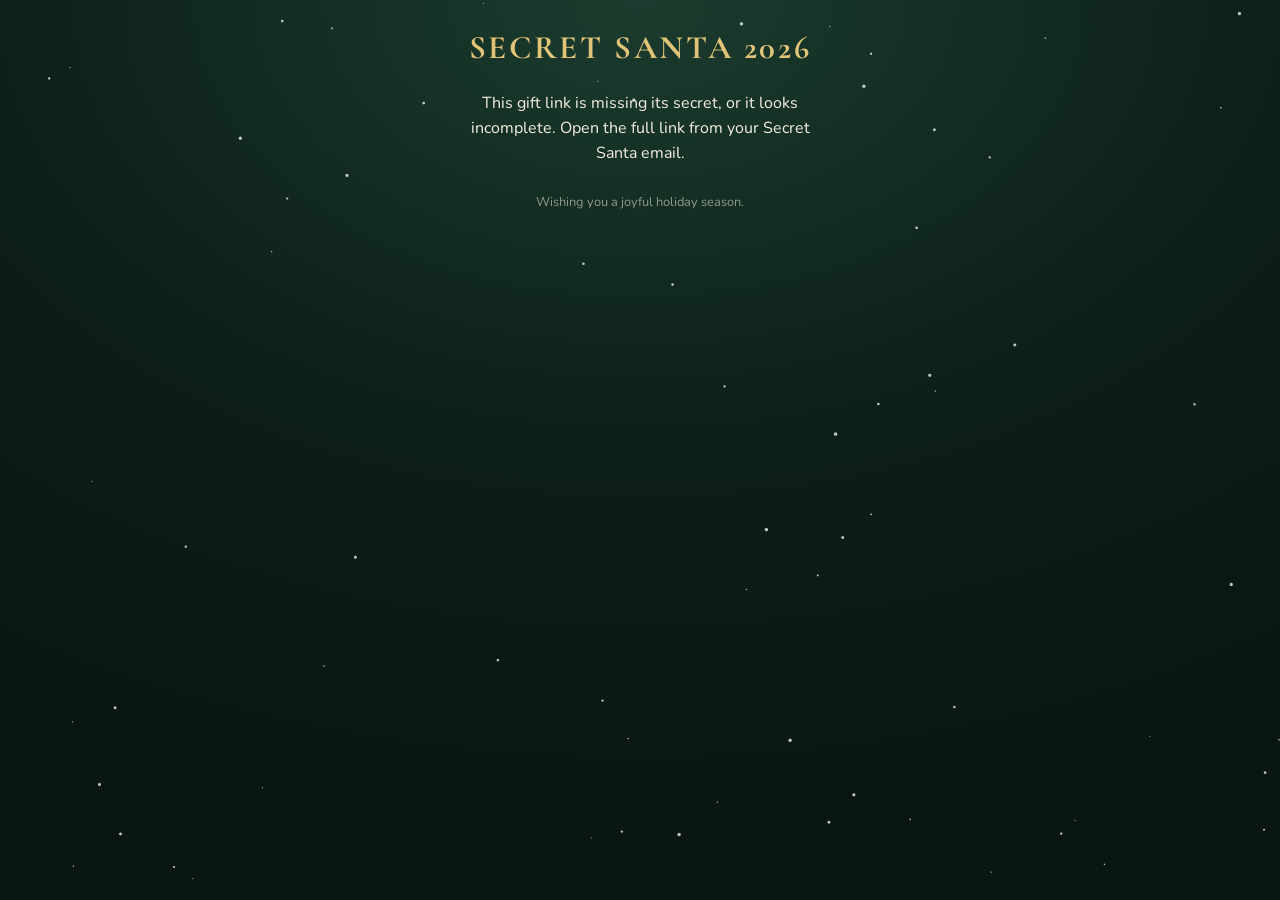
==== open/index.html @ a26c8682 "Replace the Christmas riddle pool" ====
<!DOCTYPE html>
<html lang="en">
<head>
  <meta charset="utf-8">
  <meta name="viewport" content="width=device-width, initial-scale=1, viewport-fit=cover">
  <meta name="robots" content="noindex">
  <meta name="theme-color" content="#10241c">
  <title>Secret Santa 2026</title>
  <link rel="preconnect" href="https://fonts.googleapis.com">
  <link rel="preconnect" href="https://fonts.gstatic.com" crossorigin>
  <link href="https://fonts.googleapis.com/css2?family=Cormorant+Garamond:ital,wght@0,500;0,700;1,500&family=Nunito:wght@400;600;700&display=swap" rel="stylesheet">
  <style>
    :root {
      --bg0: #0d1f19;
      --bg1: #163226;
      --gold: #e2c479;
      --gold-dim: #c9a54e;
      --cream: #f6efe0;
      --red: #b42732;
      --red-dark: #7e1820;
      --ink: #f7f1e4;
      --muted: #d7cdb6;
    }
    * { box-sizing: border-box; -webkit-tap-highlight-color: transparent; }
    html, body { margin: 0; padding: 0; min-height: 100%; }
    body {
      font-family: Nunito, system-ui, sans-serif;
      background: radial-gradient(1200px 800px at 50% 0%, #1b3c2e 0%, var(--bg0) 55%, #0a1612 100%);
      color: var(--ink);
      overflow-x: hidden;
    }
    .snow, .confetti {
      position: fixed; inset: 0; pointer-events: none; z-index: 5;
    }
    .wrap {
      width: min(560px, 100%);
      margin: 0 auto;
      padding: calc(28px + env(safe-area-inset-top)) 20px 48px;
      position: relative;
      z-index: 2;
      text-align: center;
    }
    header h1 {
      font-family: "Cormorant Garamond", Georgia, serif;
      font-weight: 700;
      letter-spacing: 0.08em;
      font-size: clamp(1.35rem, 5.4vw, 2.05rem);
      margin: 0 0 6px;
      padding: 0;
      color: var(--gold);
      text-transform: uppercase;
    }
    .hello {
      font-family: "Cormorant Garamond", Georgia, serif;
      font-size: clamp(2rem, 9vw, 3.1rem);
      font-style: italic;
      margin: 0 0 8px;
    }
    .hint {
      color: var(--muted);
      font-size: 1rem;
      margin: 0 auto 22px;
      max-width: 22em;
      line-height: 1.5;
    }
    .stage {
      position: relative;
      margin: 0 auto 8px;
      perspective: 900px;
      touch-action: none;
      user-select: none;
    }
    .gift {
      position: relative;
      width: min(64vw, 250px);
      height: min(46vw, 180px);
      margin: 28px auto 18px;
      transform-style: preserve-3d;
      transition: transform 0.8s cubic-bezier(.2,.8,.2,1);
    }
    .gift.opened { transform: scale(0.96) translateY(6px); margin-bottom: 28px; }
    .box, .lid {
      position: absolute; left: 0; right: 0;
    }
    .box {
      bottom: 0; height: 72%;
      background: linear-gradient(180deg, #c4333d 0%, var(--red) 40%, var(--red-dark) 100%);
      border-radius: 6px 6px 10px 10px;
      box-shadow: 0 18px 30px rgba(0,0,0,.35), inset 0 0 0 2px rgba(255,255,255,.06);
    }
    .box::before, .lid::before {
      content: "";
      position: absolute; left: 50%; top: 0; bottom: 0;
      width: 18%;
      transform: translateX(-50%);
      background: linear-gradient(90deg, #b8913c, var(--gold), #f3e2a6 45%, var(--gold), #b8913c);
    }
    .box::after {
      content: "";
      position: absolute; left: 0; right: 0; top: 42%;
      height: 18%;
      background: linear-gradient(180deg, #b8913c, var(--gold), #f3e2a6 45%, var(--gold), #b8913c);
    }
    .lid {
      top: 0; height: 32%;
      background: linear-gradient(180deg, #d34850, #b32732);
      border-radius: 8px 8px 3px 3px;
      transform-origin: top center;
      z-index: 3;
      box-shadow: 0 6px 0 #6a1218;
      transition: transform 1s cubic-bezier(.2,.7,.2,1);
    }
    .lid::after {
      content: "";
      position: absolute; left: 0; right: 0; top: 55%;
      height: 22%;
      background: linear-gradient(180deg, #b8913c, var(--gold), #f3e2a6 45%, var(--gold), #b8913c);
    }
    .gift.opened .lid {
      transform: translateY(-118%) rotateX(-16deg) scale(.96);
      box-shadow: 0 10px 24px rgba(0,0,0,.25);
    }
    .bow {
      position: absolute; left: 50%; top: -18%;
      width: 86px; height: 54px;
      transform: translateX(-50%);
      z-index: 4;
    }
    .bow .loop {
      position: absolute; top: 8px; width: 42px; height: 32px;
      background: radial-gradient(circle at 40% 40%, #f3e2a6, var(--gold) 55%, #9a7428);
      border-radius: 50%;
    }
    .bow .loop.l { left: 0; }
    .bow .loop.r { right: 0; }
    .bow .knot {
      position: absolute; left: 50%; top: 12px;
      width: 22px; height: 22px;
      margin-left: -11px;
      border-radius: 50%;
      background: radial-gradient(circle at 35% 30%, #fff3c4, var(--gold) 50%, #8d691f);
      z-index: 2;
    }
    .glow {
      position: absolute; left: 10%; right: 10%; top: 28%; height: 50%;
      background: radial-gradient(circle, rgba(255,220,130,.85), rgba(255,200,80,0) 70%);
      opacity: 0; filter: blur(6px);
      transition: opacity .7s ease;
      pointer-events: none;
    }
    .gift.opened .glow { opacity: 1; }
    .paper {
      position: absolute; inset: 6% 8% 4%;
      z-index: 6;
      border-radius: 10px;
      overflow: hidden;
      cursor: pointer;
    }
    .paper canvas { width: 100%; height: 100%; display: block; touch-action: none; }
    .paper.gone { pointer-events: none; opacity: 0; visibility: hidden; transition: opacity .45s ease, visibility 0s linear .45s; }
    .paper.gone.instant { transition: none; visibility: hidden; display: none; }
    .names {
      position: relative;
      display: none;
      width: 100%;
      text-align: center;
      margin: 4px 0 18px;
      z-index: 7;
    }
    .names.show {
      display: block;
      width: 100%;
    }
    .names.show .tag { display: inline-block; margin: 6px 8px; }
    .tag {
      background: #fbf6ea;
      color: #4a1414;
      font-family: "Cormorant Garamond", Georgia, serif;
      font-weight: 700;
      font-size: clamp(1.4rem, 6vw, 1.9rem);
      padding: 12px 22px;
      border-radius: 8px;
      min-width: 8rem;
      box-shadow: 0 8px 20px rgba(0,0,0,.35);
      border: 1px solid #e3d5a8;
      transform: rotate(var(--r, -3deg));
    }
    .tag:last-child { --r: 3deg; }
    .details {
      max-width: 28em;
      margin: 16px auto 0;
      text-align: left;
      background: rgba(20, 40, 32, 0.92);
      border: 1px solid rgba(226,196,121,.4);
      border-radius: 16px;
      padding: 18px 18px 10px;
      opacity: 0;
      transform: translateY(12px);
      transition: all .6s ease .25s;
      line-height: 1.55;
      color: var(--cream);
      font-size: 0.98rem;
    }
    .details.show { opacity: 1; transform: none; }
    .details.show.instant { transition: none; }
    .details p { margin: 0 0 12px; }
    .details strong, .details b { color: var(--gold); }
    .sound {
      border: 1px solid rgba(226,196,121,.4);
      background: rgba(13,31,25,.7);
      color: var(--gold);
      border-radius: 999px;
      padding: 6px 12px;
      font: 600 0.82rem Nunito, sans-serif;
      cursor: pointer;
    }
    .topbar { display: flex; justify-content: flex-end; margin-bottom: 4px; }
    .error-msg { display: none; max-width: 22em; margin: 24px auto; color: var(--cream); line-height: 1.55; }
    body.bad-link .stage, body.bad-link .details, body.bad-link .names, body.bad-link .topbar { display: none; }
    body.bad-link .error-msg { display: block; }
    body.loading-link .stage, body.loading-link .details { visibility: hidden; }
    footer {
      margin-top: 28px;
      color: rgba(247,241,228,.55);
      font-size: 0.8rem;
    }

    .riddle {
      display: none;
      max-width: 26em;
      margin: 8px auto 18px;
      text-align: left;
      background: rgba(20, 40, 32, 0.92);
      border: 1px solid rgba(226,196,121,.4);
      border-radius: 16px;
      padding: 18px 18px 16px;
      color: var(--cream);
    }
    .riddle.show { display: block; }
    .riddle h2 {
      font-family: "Cormorant Garamond", Georgia, serif;
      color: var(--gold);
      font-size: 1.25rem;
      margin: 0 0 10px;
      text-align: center;
      letter-spacing: 0.04em;
    }
    .riddle .prompt { margin: 0 0 14px; line-height: 1.5; font-size: 1.05rem; text-align: center; }
    .riddle-row { display: flex; gap: 8px; }
    .riddle input {
      flex: 1;
      min-width: 0;
      border: 1px solid rgba(226,196,121,.45);
      background: #10241c;
      color: var(--cream);
      border-radius: 8px;
      padding: 10px 12px;
      font: 600 1rem Nunito, sans-serif;
    }
    .riddle button {
      border: 0;
      border-radius: 8px;
      background: #b42732;
      color: #fff;
      font: 700 0.95rem Nunito, sans-serif;
      padding: 10px 14px;
      cursor: pointer;
    }
    .riddle button.secondary {
      display: none;
      width: 100%;
      margin-top: 10px;
      background: transparent;
      border: 1px solid rgba(226,196,121,.45);
      color: var(--gold);
    }
    .riddle button.secondary.show { display: block; }
    .riddle .status { min-height: 1.3em; margin: 10px 0 0; text-align: center; font-size: 0.95rem; }
    .riddle .hint {
      display: none;
      margin: 10px 0 0;
      padding: 8px 10px;
      border-radius: 8px;
      background: rgba(226,196,121,.12);
      color: var(--gold);
      font-size: 0.92rem;
      line-height: 1.45;
    }
    .riddle .hint.show { display: block; }
    .riddle.shake { animation: riddle-shake 0.45s ease; }
    @keyframes riddle-shake {
      0%,100% { transform: translateX(0); }
      20% { transform: translateX(-10px) rotate(-1deg); }
      40% { transform: translateX(10px) rotate(1deg); }
      60% { transform: translateX(-7px); }
      80% { transform: translateX(7px); }
    }
    .celebrate {
      position: fixed; inset: 0; z-index: 9; pointer-events: none;
      display: flex; align-items: center; justify-content: center;
      opacity: 0; transition: opacity .25s ease;
    }
    .celebrate.show { opacity: 1; }
    .celebrate span {
      font-family: "Cormorant Garamond", Georgia, serif;
      font-size: clamp(2rem, 8vw, 3.2rem);
      color: var(--gold);
      text-shadow: 0 6px 24px rgba(0,0,0,.45);
      transform: scale(.86);
      transition: transform .45s cubic-bezier(.2,.8,.2,1);
    }
    .celebrate.show span { transform: scale(1); }
    .stage.locked { opacity: 0.42; pointer-events: none; filter: grayscale(.15); }
    body.bad-link .riddle { display: none !important; }
    @media (prefers-reduced-motion: reduce) {
      .gift, .lid, .names, .details, .paper, .riddle, .celebrate { transition: none; }
      .riddle.shake { animation: none; }
    }
  </style>
</head>
<body>
  <canvas class="snow" id="snow"></canvas>
  <canvas class="confetti" id="confetti"></canvas>
  <div class="wrap">
    <div class="topbar">
      <button class="sound" id="soundBtn" type="button" aria-pressed="false">Sound: off</button>
    </div>
    <header>
      <h1>Secret Santa 2026</h1>
      <p class="hello" id="hello"></p>
      <p class="hint" id="hint">Scratch the wrapping or tap the gift to unwrap it.</p>
      <p class="error-msg" id="errorMsg"></p>
    </header>
    <div class="celebrate" id="celebrate" aria-hidden="true"><span id="celebrateMsg"></span></div>
    <section class="riddle" id="riddle">
      <h2>A little Christmas riddle</h2>
      <p class="prompt" id="riddlePrompt"></p>
      <form id="riddleForm" action="#" autocomplete="off">
        <div class="riddle-row">
          <input id="riddleAnswer" type="text" enterkeyhint="done" autocapitalize="off" spellcheck="false" aria-label="Your answer">
          <button type="submit" id="riddleSubmit">Guess</button>
        </div>
      </form>
      <p class="status" id="riddleStatus"></p>
      <p class="hint" id="riddleHint"></p>
      <button type="button" class="secondary" id="riddleGiveUp">Give up &amp; open anyway</button>
    </section>
    <div class="stage" id="stage">
      <div class="gift" id="gift">
        <div class="glow"></div>
        <div class="lid">
          <div class="bow"><span class="loop l"></span><span class="loop r"></span><span class="knot"></span></div>
        </div>
        <div class="box"></div>
        <div class="paper" id="paper"><canvas id="wrap"></canvas></div>
      </div>
    </div>
    <div class="names" id="names" aria-live="polite">
      <div class="tag" id="tag1"></div>
      <div class="tag" id="tag2"></div>
    </div>
    <section class="details" id="details">
      <p>Please keep this a secret and do not forward or share this page.</p>
      <p>The price target for your gift(s) is <strong>$50</strong> per gift.</p>
      <p>Also, separate from Secret Santa, there will be a White Elephant exchange for those who want to participate. If you would like to do the White Elephant as well, bring an extra gift around $20 for that.</p>
      <p>Also, get your most outrageous holiday attire ready, because we'll be having an <b>Ugly Sweater Contest</b>!</p>
      <p>Have a wonderful time and a very Merry Christmas!</p>
    </section>
    <footer>Wishing you a joyful holiday season.</footer>
  </div>
  <script>
  (function () {
    const KEY = new TextEncoder().encode("quiet-harbor-journal-2026");
    function b64urlToBytes(s) {
      s = (s || "").replace(/^#/, "").replace(/-/g, "+").replace(/_/g, "/");
      if (!s) return null;
      while (s.length % 4) s += "=";
      try { return Uint8Array.from(atob(s), c => c.charCodeAt(0)); }
      catch (e) { return null; }
    }
    function decodePayload(hash) {
      const enc = b64urlToBytes(hash);
      if (!enc || !enc.length) return null;
      const out = new Uint8Array(enc.length);
      for (let i = 0; i < enc.length; i++) out[i] = enc[i] ^ KEY[i % KEY.length] ^ ((i * 13 + 7) & 255);
      try {
        const obj = JSON.parse(new TextDecoder().decode(out));
        if (!obj || typeof obj.r !== "string" || !Array.isArray(obj.a)) return null;
        const assignees = obj.a.map(function (x) { return String(x); }).filter(Boolean);
        const recipient = obj.r.trim();
        if (!recipient || assignees.length < 1) return null;
        return { recipient: recipient, assignees: assignees };
      } catch (e) { return null; }
    }
    let giftData = null;

    const RIDDLES = [
      { q: "Santa's mother had three children: Fred, Annette, and... who?", answers: ["santa","santa claus"], hint: "Read the question again carefully." },
      { q: "On Christmas Eve you walk into a dark room with a match, an oil lamp, a candle, and a fireplace. What do you light first?", answers: ["match","the match"], hint: "What do you need to light anything?" },
      { q: "In what year did Christmas Day and New Year's Day fall in the same year?", answers: ["every year","each year","all years","always","every","all of them","any year"], hint: "Think about which New Year's Day." },
      { q: "If the end of the year is December 31st, what is the end of Christmas?", answers: ["s","the letter s","letter s"], hint: "Think spelling, not calendars." },
      { q: "When Santa leaves the North Pole, which direction does he travel?", answers: ["south"], hint: "Where can you go from the very top of the world?" },
      { q: "What can you catch easily in winter but never throw?", answers: ["cold","a cold","the flu","flu","a flu","the cold"], hint: "You might need tissues." },
      { q: "I travel all around the world like Santa but never leave my corner. What am I?", answers: ["stamp","a stamp","postage stamp","a postage stamp"], hint: "Look at a Christmas card envelope." },
      { q: "How many of Santa's reindeer have names that start with D?", answers: ["3","three"], hint: "Dash away, dash away..." },
      { q: "What is red and white, red and white, red and white?", answers: ["santa rolling down a hill","santa falling down a hill","santa rolling","santa falling","candy cane rolling"], hint: "Picture Santa on a snowy slope...", need: { all: ["santa"], any: ["roll","fall","tumbl","fell"] } },
      { q: "What can you keep after giving it to someone?", answers: ["your word","word","a promise","promise"], hint: "You make it, and you should keep it." }
    ];
    function norm(s) {
      return String(s || "").toLowerCase().normalize("NFKD").replace(/[\u0300-\u036f]/g, "").replace(/&/g, " and ").replace(/[^a-z0-9 ]+/g, " ").replace(/\s+/g, " ").trim();
    }
    function answersMatch(input, riddle) {
      const a = norm(input);
      if (!a) return false;
      const accepted = riddle.answers || [];
      if (accepted.some(function (ans) {
        const b = norm(ans);
        if (!b) return false;
        if (a === b) return true;
        // Input may be a longer phrase that includes the accepted answer.
        // Do not match short fragments inside longer accepted answers
        // (e.g. "santa" should not match "santa rolling").
        if (b.length >= 3 && a.indexOf(b) !== -1) return true;
        return false;
      })) return true;
      if (riddle.need) {
        const hasAll = (riddle.need.all || []).every(function (w) { return a.indexOf(norm(w)) !== -1; });
        const anyList = riddle.need.any || [];
        const hasAny = anyList.length === 0 || anyList.some(function (w) { return a.indexOf(norm(w)) !== -1; });
        if (hasAll && hasAny) return true;
      }
      return false;
    }
    function pickRiddle() {
      let n = 0;
      const h = location.hash || "";
      for (let i = 0; i < h.length; i++) n = (n * 33 + h.charCodeAt(i)) >>> 0;
      return RIDDLES[n % RIDDLES.length];
    }

    const riddleEl = document.getElementById("riddle");
    const riddleForm = document.getElementById("riddleForm");
    const riddleInput = document.getElementById("riddleAnswer");
    const riddleStatus = document.getElementById("riddleStatus");
    const riddleHint = document.getElementById("riddleHint");
    const riddleGiveUp = document.getElementById("riddleGiveUp");
    const stage = document.getElementById("stage");
    let currentRiddle = null, wrongs = 0, unlocked = false;

    function lockGift() {
      unlocked = false;
      stage.classList.add("locked");
      riddleEl.classList.add("show");
    }
    function unlockGift(message) {
      unlocked = true;
      riddleEl.classList.remove("show");
      stage.classList.remove("locked");
      const celeb = document.getElementById("celebrate");
      const msg = document.getElementById("celebrateMsg");
      msg.textContent = message;
      celeb.classList.add("show");
      burst();
      setTimeout(function () { celeb.classList.remove("show"); }, 1400);
      document.getElementById("hint").textContent = "Scratch the wrapping or tap the gift to unwrap it.";
    }
    function startRiddle() {
      currentRiddle = pickRiddle();
      wrongs = 0;
      document.getElementById("riddlePrompt").textContent = currentRiddle.q;
      riddleHint.textContent = "Hint: " + currentRiddle.hint;
      riddleHint.classList.remove("show");
      riddleGiveUp.classList.remove("show");
      riddleStatus.textContent = "";
      riddleInput.value = "";
      document.getElementById("hint").textContent = "Solve the riddle to unwrap your gift.";
      lockGift();
      setTimeout(function () { riddleInput.focus(); }, 200);
    }
    riddleForm.addEventListener("submit", function (ev) {
      ev.preventDefault();
      if (unlocked || !currentRiddle) return;
      if (answersMatch(riddleInput.value, currentRiddle)) {
        unlockGift("You got it!");
        return;
      }
      wrongs += 1;
      riddleEl.classList.remove("shake");
      void riddleEl.offsetWidth;
      riddleEl.classList.add("shake");
      if (wrongs === 1) riddleStatus.textContent = "Not quite — try again!";
      else if (wrongs === 2) riddleStatus.textContent = "Still not it. Here's a hint.";
      else riddleStatus.textContent = "No worries — you can keep guessing, or give up and open anyway.";
      if (wrongs >= 2) riddleHint.classList.add("show");
      if (wrongs >= 3) riddleGiveUp.classList.add("show");
    });
    riddleGiveUp.addEventListener("click", function () {
      if (unlocked) return;
      unlockGift("On to the gift!");
    });


    const paper = document.getElementById("paper");
    const canvas = document.getElementById("wrap");
    const gift = document.getElementById("gift");
        const hint = document.getElementById("hint");
    const details = document.getElementById("details");
    const soundBtn = document.getElementById("soundBtn");
    let opened = false, soundOn = false, audioCtx = null, taps = 0;

    function sizeCanvas() {
      const r = paper.getBoundingClientRect();
      const dpr = Math.min(window.devicePixelRatio || 1, 2);
      canvas.width = Math.max(1, r.width * dpr);
      canvas.height = Math.max(1, r.height * dpr);
      const ctx = canvas.getContext("2d");
      const w = canvas.width, h = canvas.height;
      const g = ctx.createLinearGradient(0, 0, w, h);
      g.addColorStop(0, "#1e5a3c");
      g.addColorStop(1, "#134830");
      ctx.fillStyle = g;
      ctx.fillRect(0, 0, w, h);
      ctx.strokeStyle = "rgba(226,196,121,0.55)";
      ctx.lineWidth = Math.max(2, w/80);
      const step = Math.max(18, w/12);
      for (let x = -h; x < w + h; x += step) {
        ctx.beginPath(); ctx.moveTo(x, 0); ctx.lineTo(x + h, h); ctx.stroke();
        ctx.beginPath(); ctx.moveTo(x, h); ctx.lineTo(x + h, 0); ctx.stroke();
      }
      for (let i = 0; i < 18; i++) {
        ctx.fillStyle = "rgba(226,196,121,0.7)";
        const sx = (i * 97 + 30) % w, sy = (i * 53 + 20) % h, r0 = 3 * dpr;
        ctx.beginPath(); ctx.arc(sx, sy, r0, 0, Math.PI*2); ctx.fill();
      }
    }
    sizeCanvas();
    window.addEventListener("resize", () => { if (!opened) sizeCanvas(); });

    function scratchedRatio() {
      const ctx = canvas.getContext("2d");
      const { data } = ctx.getImageData(0, 0, canvas.width, canvas.height);
      let clear = 0;
      for (let i = 3; i < data.length; i += 16) if (data[i] < 20) clear++;
      return clear / (data.length / 16);
    }
    function scratch(x, y) {
      const rect = canvas.getBoundingClientRect();
      const dpr = canvas.width / rect.width;
      const ctx = canvas.getContext("2d");
      ctx.globalCompositeOperation = "destination-out";
      ctx.beginPath();
      ctx.arc((x - rect.left) * dpr, (y - rect.top) * dpr, Math.max(22, canvas.width/14), 0, Math.PI*2);
      ctx.fill();
    }
    let drawing = false;
    paper.addEventListener("pointerdown", ev => {
      ev.preventDefault();
      paper.setPointerCapture(ev.pointerId);
      drawing = true; taps++; scratch(ev.clientX, ev.clientY);
      if (taps >= 2 || scratchedRatio() > 0.28) openGift();
    });
    paper.addEventListener("pointermove", ev => {
      if (!drawing) return;
      scratch(ev.clientX, ev.clientY);
      if (scratchedRatio() > 0.28) openGift();
    });
    ["pointerup","pointercancel","pointerleave"].forEach(n => paper.addEventListener(n, () => drawing = false));

    function openGift(instant) {
      if (opened) return;
      if (!unlocked && !instant) return;
      opened = true;
      paper.classList.add("gone");
      if (instant) paper.classList.add("instant");
      gift.classList.add("opened");
      stage.classList.add("opened");
      if (!giftData) return;
      const assignees = giftData.assignees;
      const tag1 = document.getElementById("tag1");
      const tag2 = document.getElementById("tag2");
      tag1.textContent = assignees[0] || "";
      if (assignees.length > 1) { tag2.textContent = assignees[1]; tag2.style.display = ""; }
      else { tag2.textContent = ""; tag2.style.display = "none"; }
      document.getElementById("names").classList.add("show");
      hint.textContent = "Your Secret Santa assignments are:";
      details.classList.add("show");
      if (instant) details.classList.add("instant");
      burst();
      if (soundOn) jingle();
    }

    function snow() {
      const c = document.getElementById("snow");
      const ctx = c.getContext("2d");
      let flakes = [];
      function resize() {
        c.width = innerWidth * 2; c.height = innerHeight * 2;
        c.style.width = innerWidth + "px"; c.style.height = innerHeight + "px";
        flakes = Array.from({length: 70}, () => ({
          x: Math.random() * c.width,
          y: Math.random() * c.height,
          r: 1 + Math.random() * 2.4,
          s: 0.4 + Math.random() * 1.1,
          w: Math.random() * Math.PI
        }));
      }
      resize(); addEventListener("resize", resize);
      (function tick() {
        ctx.clearRect(0,0,c.width,c.height);
        ctx.fillStyle = "rgba(255,255,255,0.75)";
        for (const f of flakes) {
          f.y += f.s * 2; f.x += Math.sin(f.w += 0.01) * 0.6;
          if (f.y > c.height) { f.y = -5; f.x = Math.random() * c.width; }
          ctx.beginPath(); ctx.arc(f.x, f.y, f.r, 0, Math.PI*2); ctx.fill();
        }
        requestAnimationFrame(tick);
      })();
    }
    snow();

    let bits = [];
    function burst() {
      const c = document.getElementById("confetti");
      const ctx = c.getContext("2d");
      c.width = innerWidth * 2; c.height = innerHeight * 2;
      c.style.width = innerWidth + "px"; c.style.height = innerHeight + "px";
      const colors = ["#e2c479","#b42732","#f6efe0","#2e6b4a","#f1d48a"];
      const cx = c.width/2, cy = c.height * 0.38;
      bits = Array.from({length: 120}, (_, i) => ({
        x: cx, y: cy,
        vx: (Math.random()-0.5) * 22,
        vy: -8 - Math.random()*16,
        r: 4 + Math.random()*6,
        rot: Math.random()*Math.PI,
        vr: (Math.random()-0.5)*0.3,
        color: colors[i % colors.length],
        life: 1
      }));
      (function tick() {
        ctx.clearRect(0,0,c.width,c.height);
        bits.forEach(p => {
          p.vy += 0.35; p.x += p.vx; p.y += p.vy; p.rot += p.vr; p.life -= 0.006;
          ctx.save(); ctx.translate(p.x,p.y); ctx.rotate(p.rot);
          ctx.fillStyle = p.color;
          ctx.fillRect(-p.r/2, -p.r/4, p.r, p.r*0.6);
          ctx.restore();
        });
        bits = bits.filter(p => p.life > 0 && p.y < c.height + 20);
        if (bits.length) requestAnimationFrame(tick);
      })();
    }

    function ensureAudio() {
      if (!audioCtx) audioCtx = new (window.AudioContext || window.webkitAudioContext)();
      if (audioCtx.state === "suspended") audioCtx.resume();
      return audioCtx;
    }
    function jingle() {
      const ctx = ensureAudio();
      const now = ctx.currentTime + 0.05;
      const notes = [
        [523.25,0,0.22],[659.25,0.22,0.22],[783.99,0.44,0.22],[1046.5,0.66,0.4],
        [783.99,1.1,0.2],[987.77,1.3,0.2],[1174.66,1.5,0.55],
        [1046.5,2.15,0.22],[783.99,2.37,0.22],[659.25,2.59,0.22],[523.25,2.81,0.6]
      ];
      notes.forEach(([f,s,d]) => {
        const o = ctx.createOscillator();
        const g = ctx.createGain();
        o.type = "triangle";
        o.frequency.value = f;
        g.gain.setValueAtTime(0, now+s);
        g.gain.linearRampToValueAtTime(0.07, now+s+0.03);
        g.gain.exponentialRampToValueAtTime(0.0001, now+s+d);
        o.connect(g).connect(ctx.destination);
        o.start(now+s); o.stop(now+s+d+0.05);
      });
    }
    soundBtn.addEventListener("click", () => {
      soundOn = !soundOn;
      soundBtn.textContent = soundOn ? "Sound: on" : "Sound: off";
      soundBtn.setAttribute("aria-pressed", soundOn ? "true" : "false");
      if (soundOn) ensureAudio();
      if (soundOn && opened) jingle();
    });

    function showBadLink(msg) {
      document.body.classList.add("bad-link");
      document.getElementById("errorMsg").textContent = msg;
      document.getElementById("hello").textContent = "";
      document.getElementById("hint").textContent = "";
    }
    function boot() {
      const parsed = decodePayload(location.hash);
      if (!parsed) {
        showBadLink("This gift link is missing its secret, or it looks incomplete. Open the full link from your Secret Santa email.");
        return;
      }
      giftData = parsed;
      document.getElementById("hello").textContent = "Hi " + parsed.recipient + "!";
      var params = new URLSearchParams(location.search);
      if (params.get("unwrap") === "1") {
        unlocked = true;
        stage.classList.remove("locked");
        riddleEl.classList.remove("show");
        openGift(true);
      } else {
        startRiddle();
      }
    }
    boot();
    window.addEventListener("hashchange", function () {
      opened = false;
      document.body.classList.remove("bad-link");
      document.getElementById("gift").classList.remove("opened");
      document.getElementById("stage").classList.remove("opened");
      document.getElementById("names").classList.remove("show");
      document.getElementById("details").classList.remove("show", "instant");
      document.getElementById("paper").classList.remove("gone", "instant");
      document.getElementById("hint").textContent = "Scratch the wrapping or tap the gift to unwrap it.";
      unlocked = false; wrongs = 0; currentRiddle = null;
      riddleEl.classList.remove("show", "shake");
      if (!opened) sizeCanvas();
      boot();
    });
  })();
  </script>
</body>
</html>
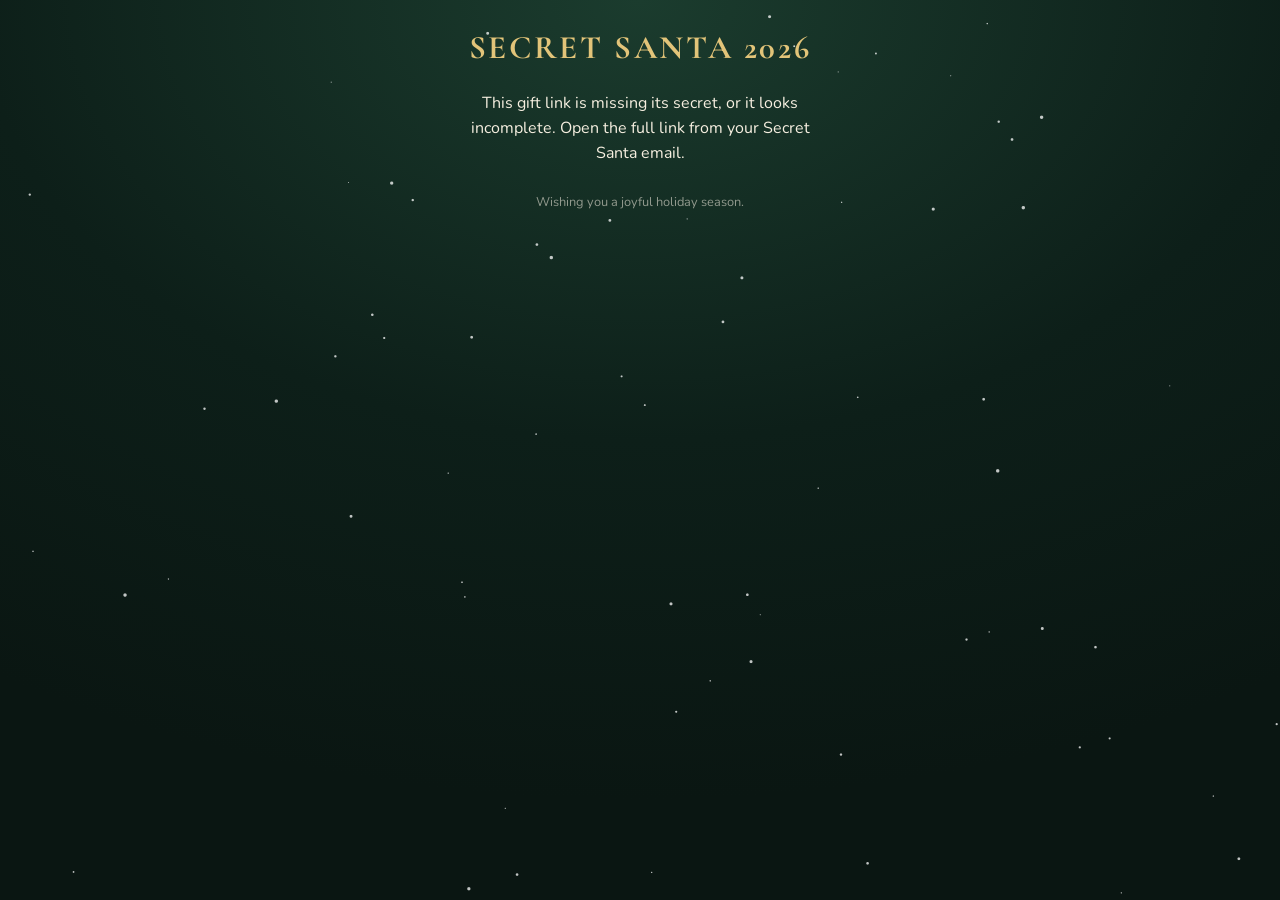
==== commit b62390b8: "Replace the red-and-white riddle with the Adam and Eve joke" ====
--- a/open/index.html
+++ b/open/index.html
@@ -403,7 +403,7 @@
       { q: "What can you catch easily in winter but never throw?", answers: ["cold","a cold","the flu","flu","a flu","the cold"], hint: "You might need tissues." },
       { q: "I travel all around the world like Santa but never leave my corner. What am I?", answers: ["stamp","a stamp","postage stamp","a postage stamp"], hint: "Look at a Christmas card envelope." },
       { q: "How many of Santa's reindeer have names that start with D?", answers: ["3","three"], hint: "Dash away, dash away..." },
-      { q: "What is red and white, red and white, red and white?", answers: ["santa rolling down a hill","santa falling down a hill","santa rolling","santa falling","candy cane rolling"], hint: "Picture Santa on a snowy slope...", need: { all: ["santa"], any: ["roll","fall","tumbl","fell"] } },
+      { q: "What did Adam say on the day before Christmas?", answers: ["christmas eve","it's christmas eve","its christmas eve"], hint: "Adam's wife might be involved...", need: { word: ["eve"] } },
       { q: "What can you keep after giving it to someone?", answers: ["your word","word","a promise","promise"], hint: "You make it, and you should keep it." }
     ];
     function norm(s) {
@@ -424,10 +424,13 @@
         return false;
       })) return true;
       if (riddle.need) {
+        const tokens = a.split(" ").filter(Boolean);
+        const hasWord = (riddle.need.word || []).some(function (w) { return tokens.indexOf(norm(w)) !== -1; });
+        if ((riddle.need.word || []).length && hasWord) return true;
         const hasAll = (riddle.need.all || []).every(function (w) { return a.indexOf(norm(w)) !== -1; });
         const anyList = riddle.need.any || [];
         const hasAny = anyList.length === 0 || anyList.some(function (w) { return a.indexOf(norm(w)) !== -1; });
-        if (hasAll && hasAny) return true;
+        if ((riddle.need.all || []).length && hasAll && hasAny) return true;
       }
       return false;
     }
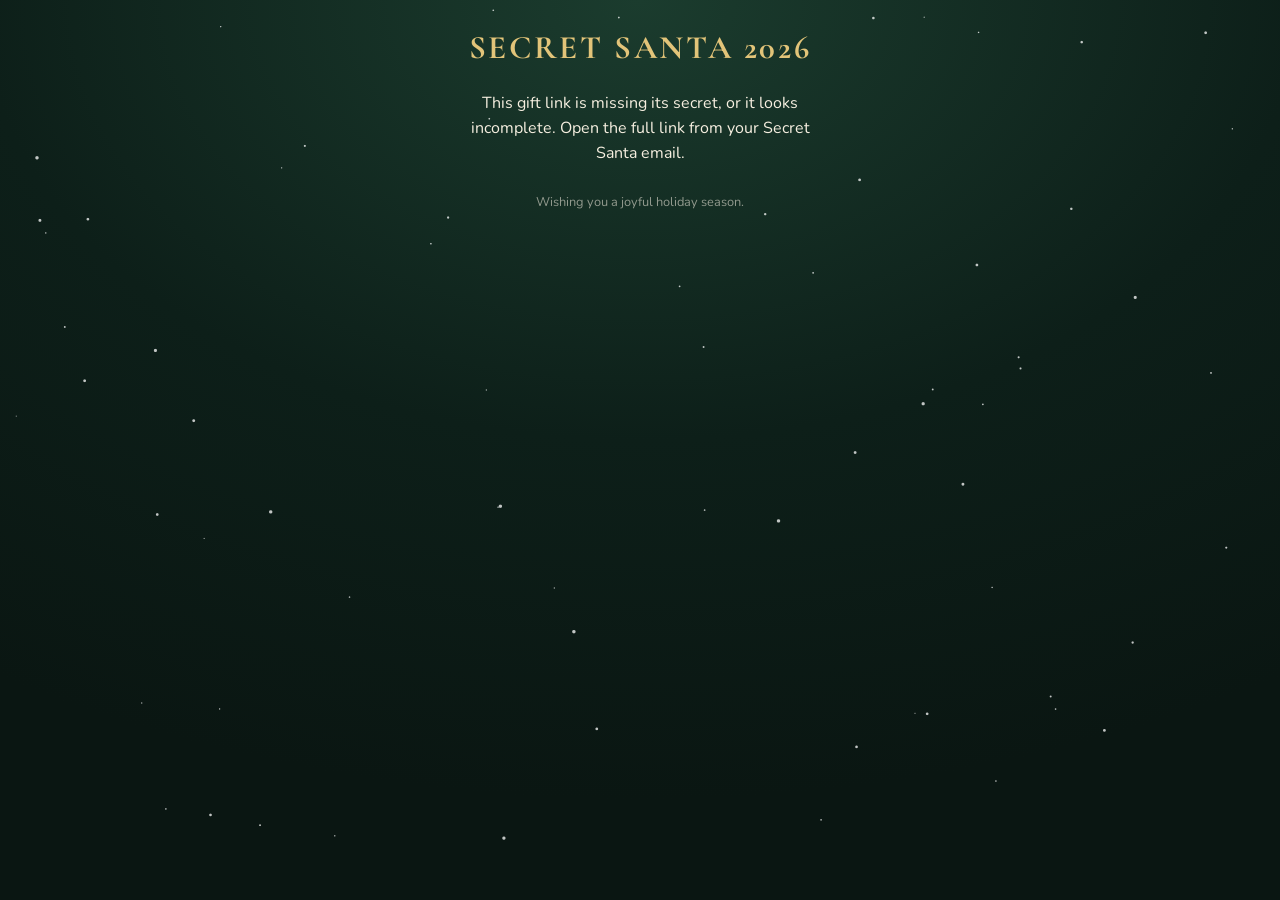
==== commit 693452ef: "Add party details and Ugly Sweater award categories" ====
--- a/open/index.html
+++ b/open/index.html
@@ -363,7 +363,8 @@
       <p>Please keep this a secret and do not forward or share this page.</p>
       <p>The price target for your gift(s) is <strong>$50</strong> per gift.</p>
       <p>Also, separate from Secret Santa, there will be a White Elephant exchange for those who want to participate. If you would like to do the White Elephant as well, bring an extra gift around $20 for that.</p>
-      <p>Also, get your most outrageous holiday attire ready, because we'll be having an <b>Ugly Sweater Contest</b>!</p>
+      <p>Also, get your most outrageous holiday attire ready, because we'll be having an <b>Ugly Sweater Contest</b>! This year's Ugly Sweater awards: Ugliest, Funniest, Most Festive, Most Creative (DIY), and Best Matching Couple!</p>
+      <p>We'll also have our tamal assembly line, cortadillos, and plenty of games, so come hungry and ready to play!</p>
       <p>Have a wonderful time and a very Merry Christmas!</p>
     </section>
     <footer>Wishing you a joyful holiday season.</footer>
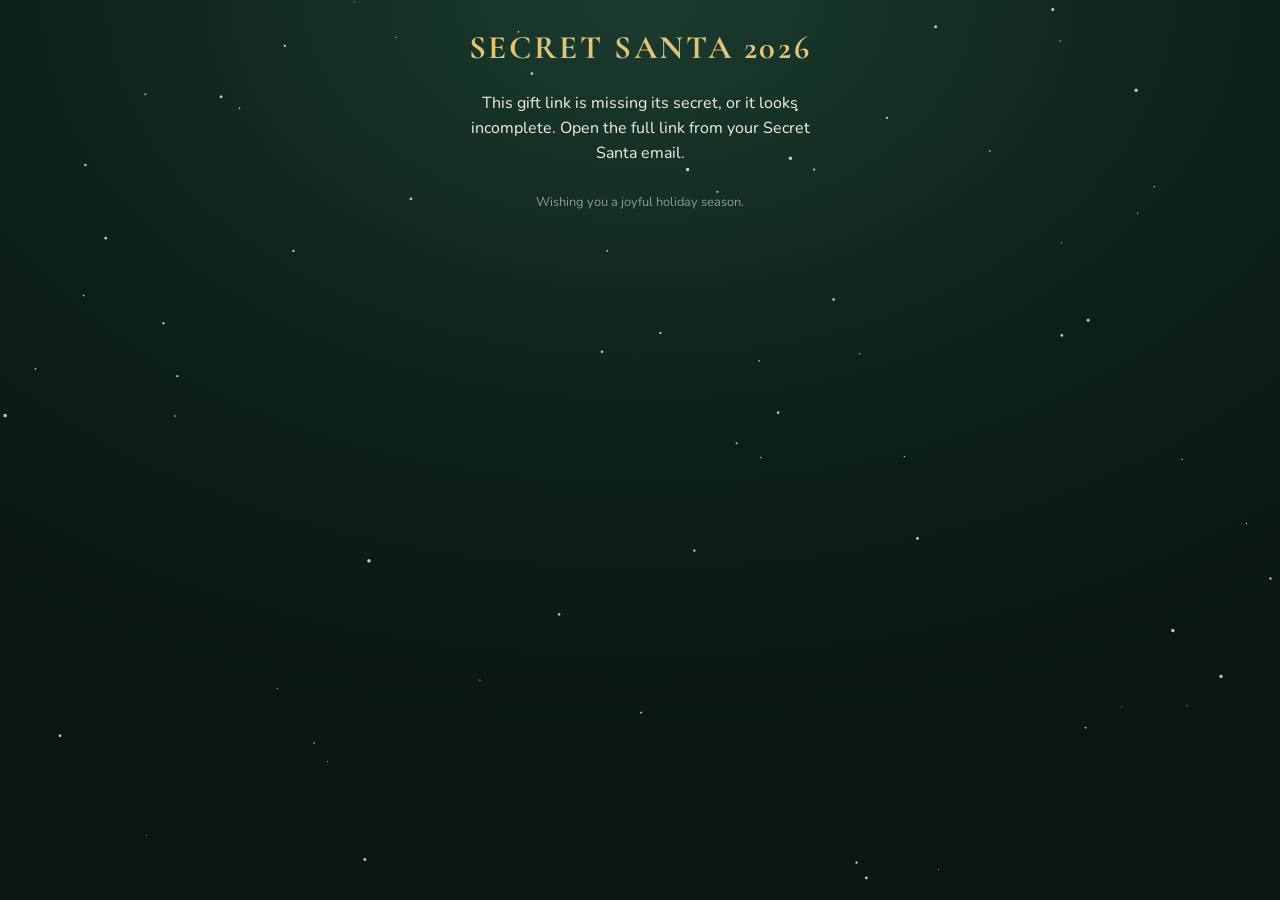
==== commit 5f76fb14: "Ask guests to bring an appetizer or dessert to share" ====
--- a/open/index.html
+++ b/open/index.html
@@ -365,6 +365,7 @@
       <p>Also, separate from Secret Santa, there will be a White Elephant exchange for those who want to participate. If you would like to do the White Elephant as well, bring an extra gift around $20 for that.</p>
       <p>Also, get your most outrageous holiday attire ready, because we'll be having an <b>Ugly Sweater Contest</b>! This year's Ugly Sweater awards: Ugliest, Funniest, Most Festive, Most Creative (DIY), and Best Matching Couple!</p>
       <p>We'll also have our tamal assembly line, cortadillos, and plenty of games, so come hungry and ready to play!</p>
+      <p>Please bring your favorite appetizer or dessert to share!</p>
       <p>Have a wonderful time and a very Merry Christmas!</p>
     </section>
     <footer>Wishing you a joyful holiday season.</footer>
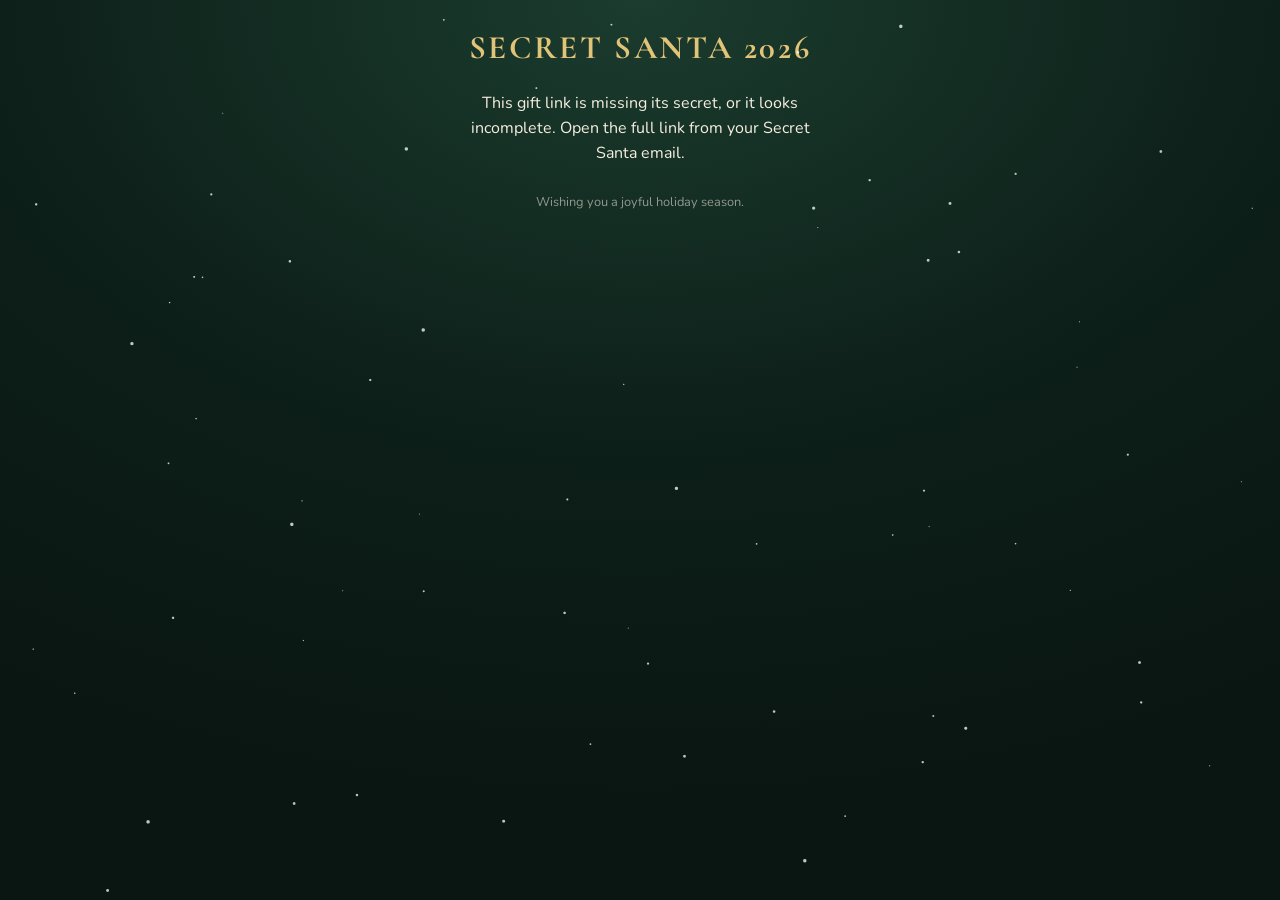
==== commit 529a6c14: "Ask guests to bring an appetizer, dessert, or holiday drink" ====
--- a/open/index.html
+++ b/open/index.html
@@ -365,7 +365,7 @@
       <p>Also, separate from Secret Santa, there will be a White Elephant exchange for those who want to participate. If you would like to do the White Elephant as well, bring an extra gift around $20 for that.</p>
       <p>Also, get your most outrageous holiday attire ready, because we'll be having an <b>Ugly Sweater Contest</b>! This year's Ugly Sweater awards: Ugliest, Funniest, Most Festive, Most Creative (DIY), and Best Matching Couple!</p>
       <p>We'll also have our tamal assembly line, cortadillos, and plenty of games, so come hungry and ready to play!</p>
-      <p>Please bring your favorite appetizer or dessert to share!</p>
+      <p>Please bring your favorite appetizer, dessert, or holiday drink to share!</p>
       <p>Have a wonderful time and a very Merry Christmas!</p>
     </section>
     <footer>Wishing you a joyful holiday season.</footer>
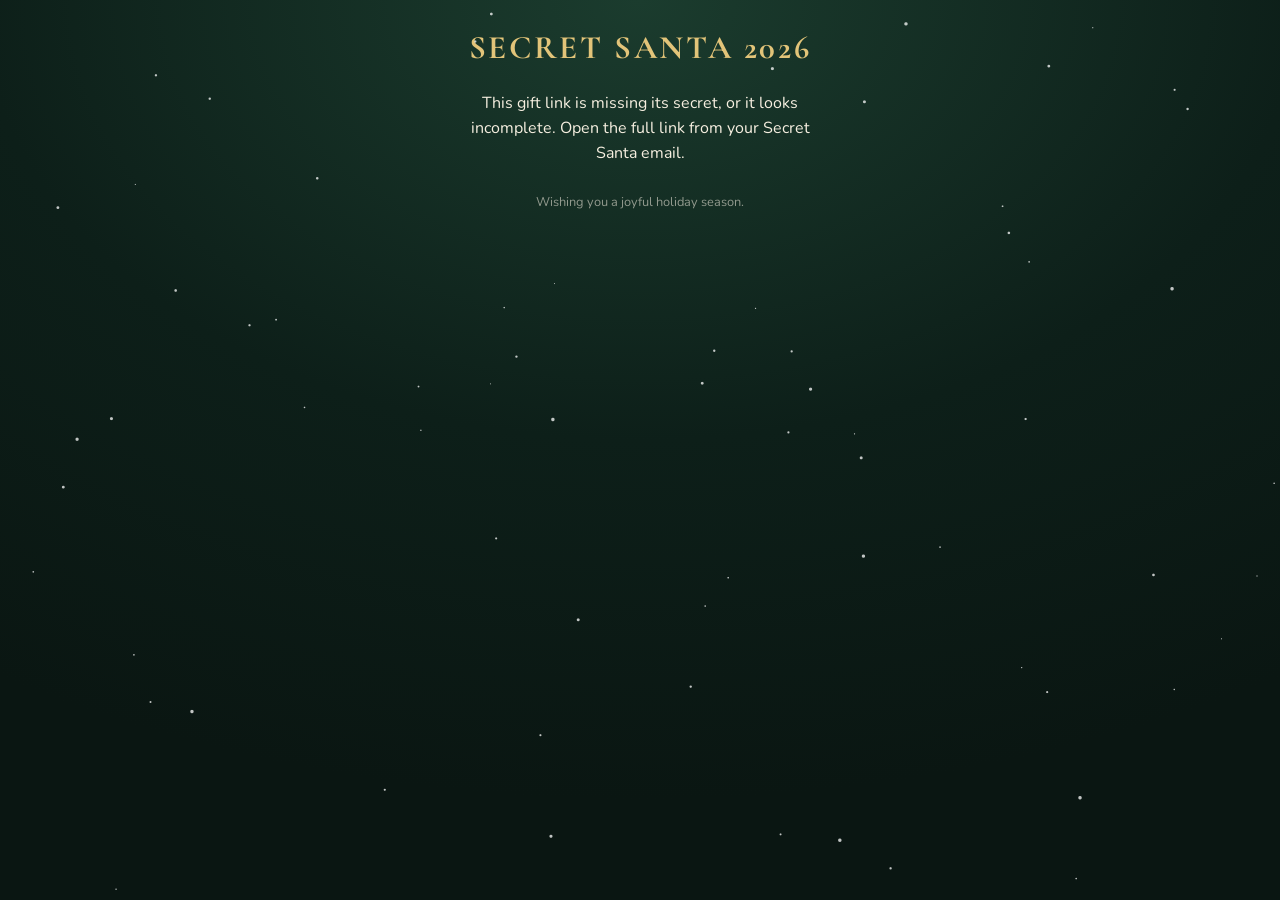
==== commit bfa9aadd: "Rename Ugly Sweater Contest to Xmas Sweater Contest" ====
--- a/open/index.html
+++ b/open/index.html
@@ -363,7 +363,7 @@
       <p>Please keep this a secret and do not forward or share this page.</p>
       <p>The price target for your gift(s) is <strong>$50</strong> per gift.</p>
       <p>Also, separate from Secret Santa, there will be a White Elephant exchange for those who want to participate. If you would like to do the White Elephant as well, bring an extra gift around $20 for that.</p>
-      <p>Also, get your most outrageous holiday attire ready, because we'll be having an <b>Ugly Sweater Contest</b>! This year's Ugly Sweater awards: Ugliest, Funniest, Most Festive, Most Creative (DIY), and Best Matching Couple!</p>
+      <p>Also, get your most outrageous holiday attire ready, because we'll be having an <b>Xmas Sweater Contest</b>! This year's Xmas Sweater awards: Ugliest, Funniest, Most Festive, Most Creative (DIY), and Best Matching Couple!</p>
       <p>We'll also have our tamal assembly line, cortadillos, and plenty of games, so come hungry and ready to play!</p>
       <p>Please bring your favorite appetizer, dessert, or holiday drink to share!</p>
       <p>Have a wonderful time and a very Merry Christmas!</p>
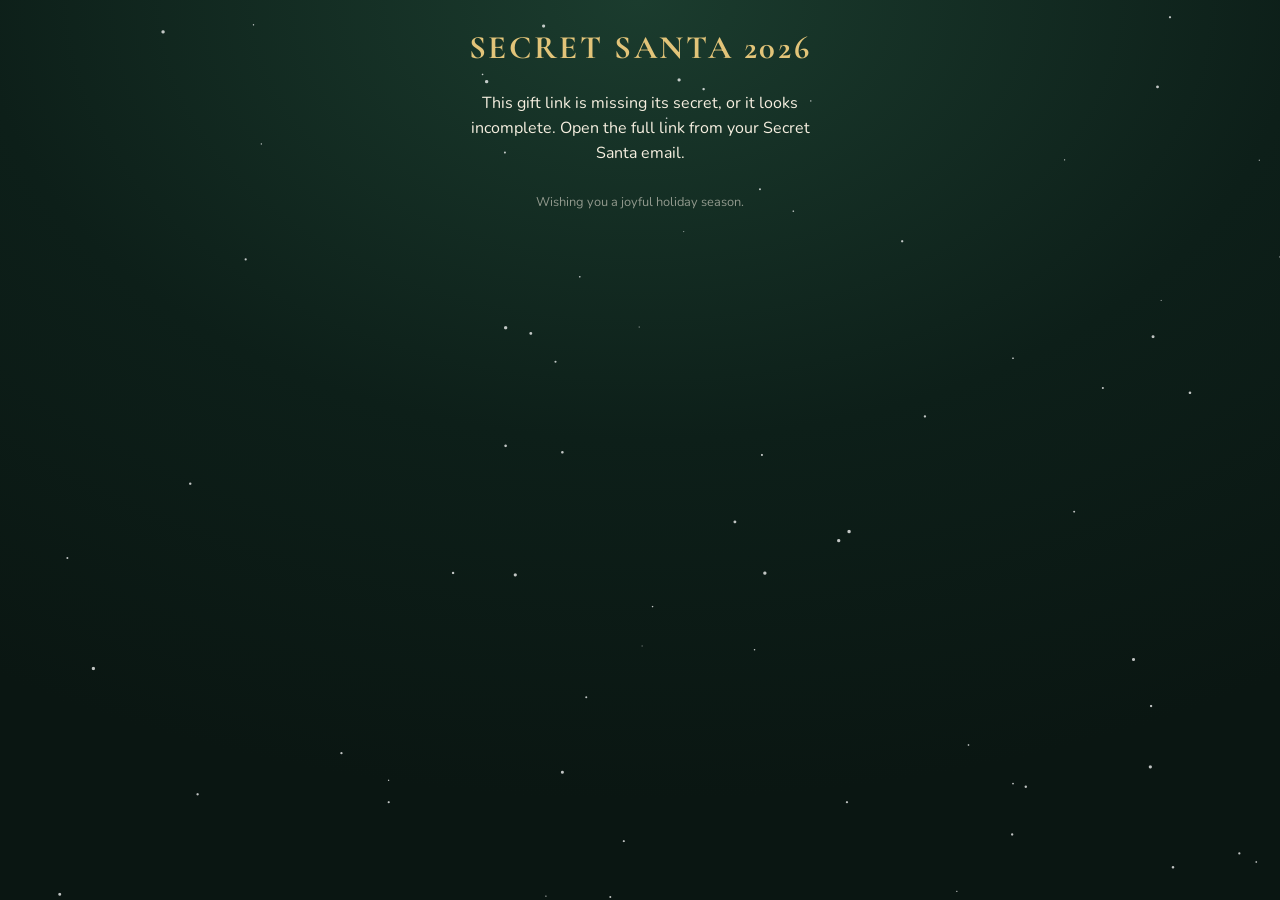
==== commit abee3b05: "Add Christmas Eve party time and Nana's house to reveal details" ====
--- a/open/index.html
+++ b/open/index.html
@@ -205,6 +205,8 @@
     .details.show.instant { transition: none; }
     .details p { margin: 0 0 12px; }
     .details strong, .details b { color: var(--gold); }
+    .details p.event { font-size: 1.08rem; margin-bottom: 8px; }
+    .details p.event + p.event { margin-top: -2px; margin-bottom: 14px; }
     .sound {
       border: 1px solid rgba(226,196,121,.4);
       background: rgba(13,31,25,.7);
@@ -360,6 +362,8 @@
       <div class="tag" id="tag2"></div>
     </div>
     <section class="details" id="details">
+      <p class="event"><strong>When:</strong> Christmas Eve, Thursday, December 24 — afternoon into the evening</p>
+      <p class="event"><strong>Where:</strong> Nana's house</p>
       <p>Please keep this a secret and do not forward or share this page.</p>
       <p>The price target for your gift(s) is <strong>$50</strong> per gift.</p>
       <p>Also, separate from Secret Santa, there will be a White Elephant exchange for those who want to participate. If you would like to do the White Elephant as well, bring an extra gift around $20 for that.</p>
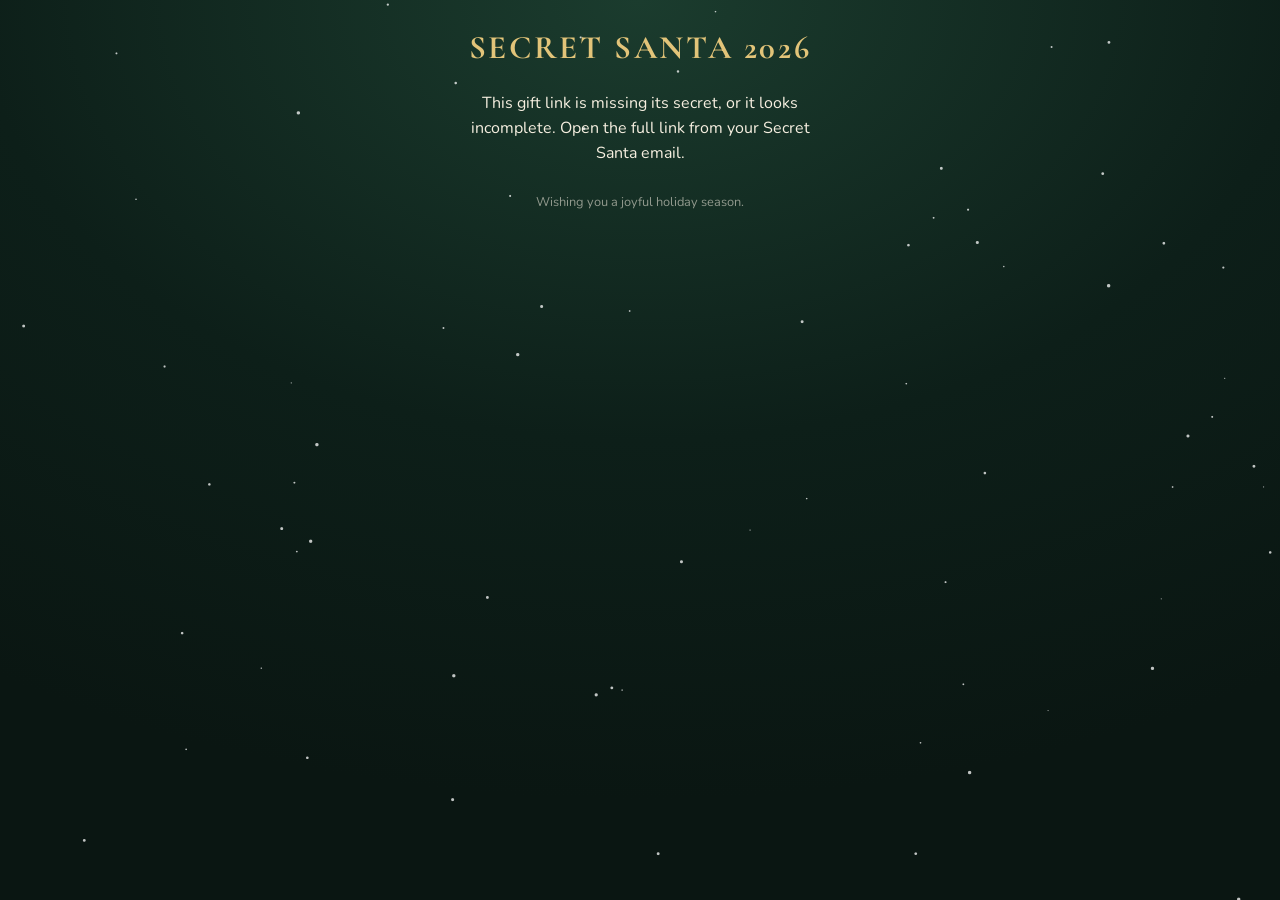
==== commit f1cfb0e0: "Turn reveal-page sound on by default and unlock audio on first gesture" ====
--- a/open/index.html
+++ b/open/index.html
@@ -325,7 +325,7 @@
   <canvas class="confetti" id="confetti"></canvas>
   <div class="wrap">
     <div class="topbar">
-      <button class="sound" id="soundBtn" type="button" aria-pressed="false">Sound: off</button>
+      <button class="sound" id="soundBtn" type="button" aria-pressed="true">Sound: on</button>
     </div>
     <header>
       <h1>Secret Santa 2026</h1>
@@ -488,11 +488,14 @@
     }
     riddleForm.addEventListener("submit", function (ev) {
       ev.preventDefault();
+      unlockAudio();
       if (unlocked || !currentRiddle) return;
       if (answersMatch(riddleInput.value, currentRiddle)) {
+        chime();
         unlockGift("You got it!");
         return;
       }
+      bonk();
       wrongs += 1;
       riddleEl.classList.remove("shake");
       void riddleEl.offsetWidth;
@@ -504,9 +507,12 @@
       if (wrongs >= 3) riddleGiveUp.classList.add("show");
     });
     riddleGiveUp.addEventListener("click", function () {
+      unlockAudio();
       if (unlocked) return;
       unlockGift("On to the gift!");
     });
+    riddleInput.addEventListener("pointerdown", unlockAudio);
+    riddleInput.addEventListener("keydown", unlockAudio);
 
 
     const paper = document.getElementById("paper");
@@ -515,7 +521,7 @@
         const hint = document.getElementById("hint");
     const details = document.getElementById("details");
     const soundBtn = document.getElementById("soundBtn");
-    let opened = false, soundOn = false, audioCtx = null, taps = 0;
+    let opened = false, soundOn = true, audioCtx = null, taps = 0;
 
     function sizeCanvas() {
       const r = paper.getBoundingClientRect();
@@ -564,6 +570,7 @@
     let drawing = false;
     paper.addEventListener("pointerdown", ev => {
       ev.preventDefault();
+      unlockAudio();
       paper.setPointerCapture(ev.pointerId);
       drawing = true; taps++; scratch(ev.clientX, ev.clientY);
       if (taps >= 2 || scratchedRatio() > 0.28) openGift();
@@ -660,12 +667,64 @@
     }
 
     function ensureAudio() {
-      if (!audioCtx) audioCtx = new (window.AudioContext || window.webkitAudioContext)();
+      const AC = window.AudioContext || window.webkitAudioContext;
+      if (!AC) return null;
+      if (!audioCtx) audioCtx = new AC();
       if (audioCtx.state === "suspended") audioCtx.resume();
       return audioCtx;
     }
+    function unlockAudio() {
+      const ctx = ensureAudio();
+      if (!ctx) return null;
+      // A tiny silent buffer helps unlock audio on iOS after the first gesture.
+      try {
+        const buf = ctx.createBuffer(1, 1, 22050);
+        const src = ctx.createBufferSource();
+        src.buffer = buf;
+        src.connect(ctx.destination);
+        src.start(0);
+      } catch (e) {}
+      return ctx;
+    }
+    function tone(ctx, freq, start, dur, type, peak) {
+      const o = ctx.createOscillator();
+      const g = ctx.createGain();
+      o.type = type || "sine";
+      if (Array.isArray(freq)) {
+        o.frequency.setValueAtTime(freq[0], start);
+        o.frequency.exponentialRampToValueAtTime(Math.max(1, freq[1]), start + dur);
+      } else {
+        o.frequency.value = freq;
+      }
+      g.gain.setValueAtTime(0, start);
+      g.gain.linearRampToValueAtTime(peak || 0.07, start + 0.015);
+      g.gain.exponentialRampToValueAtTime(0.0001, start + dur);
+      o.connect(g).connect(ctx.destination);
+      o.start(start);
+      o.stop(start + dur + 0.05);
+    }
+    function chime() {
+      if (!soundOn) return;
+      const ctx = unlockAudio();
+      if (!ctx) return;
+      const now = ctx.currentTime + 0.02;
+      // Soft rising bell
+      tone(ctx, 783.99, now, 0.35, "sine", 0.06);
+      tone(ctx, 1046.5, now + 0.11, 0.45, "sine", 0.07);
+      tone(ctx, 1318.51, now + 0.22, 0.7, "triangle", 0.05);
+    }
+    function bonk() {
+      if (!soundOn) return;
+      const ctx = unlockAudio();
+      if (!ctx) return;
+      const now = ctx.currentTime + 0.01;
+      // Gentle low "bonk"
+      tone(ctx, [240, 110], now, 0.2, "sine", 0.07);
+    }
     function jingle() {
-      const ctx = ensureAudio();
+      if (!soundOn) return;
+      const ctx = unlockAudio();
+      if (!ctx) return;
       const now = ctx.currentTime + 0.05;
       const notes = [
         [523.25,0,0.22],[659.25,0.22,0.22],[783.99,0.44,0.22],[1046.5,0.66,0.4],
@@ -673,23 +732,23 @@
         [1046.5,2.15,0.22],[783.99,2.37,0.22],[659.25,2.59,0.22],[523.25,2.81,0.6]
       ];
       notes.forEach(([f,s,d]) => {
-        const o = ctx.createOscillator();
-        const g = ctx.createGain();
-        o.type = "triangle";
-        o.frequency.value = f;
-        g.gain.setValueAtTime(0, now+s);
-        g.gain.linearRampToValueAtTime(0.07, now+s+0.03);
-        g.gain.exponentialRampToValueAtTime(0.0001, now+s+d);
-        o.connect(g).connect(ctx.destination);
-        o.start(now+s); o.stop(now+s+d+0.05);
+        tone(ctx, f, now+s, d, "triangle", 0.07);
       });
+    }
+    function syncSoundBtn() {
+      soundBtn.textContent = soundOn ? "Sound: on" : "Sound: off";
+      soundBtn.setAttribute("aria-pressed", soundOn ? "true" : "false");
     }
     soundBtn.addEventListener("click", () => {
       soundOn = !soundOn;
-      soundBtn.textContent = soundOn ? "Sound: on" : "Sound: off";
-      soundBtn.setAttribute("aria-pressed", soundOn ? "true" : "false");
-      if (soundOn) ensureAudio();
-      if (soundOn && opened) jingle();
+      syncSoundBtn();
+      if (soundOn) {
+        unlockAudio();
+        if (opened) jingle();
+      }
+    });
+    ["pointerdown","keydown","touchstart"].forEach(function (n) {
+      document.addEventListener(n, unlockAudio, { capture: true, passive: true });
     });
 
     function showBadLink(msg) {
